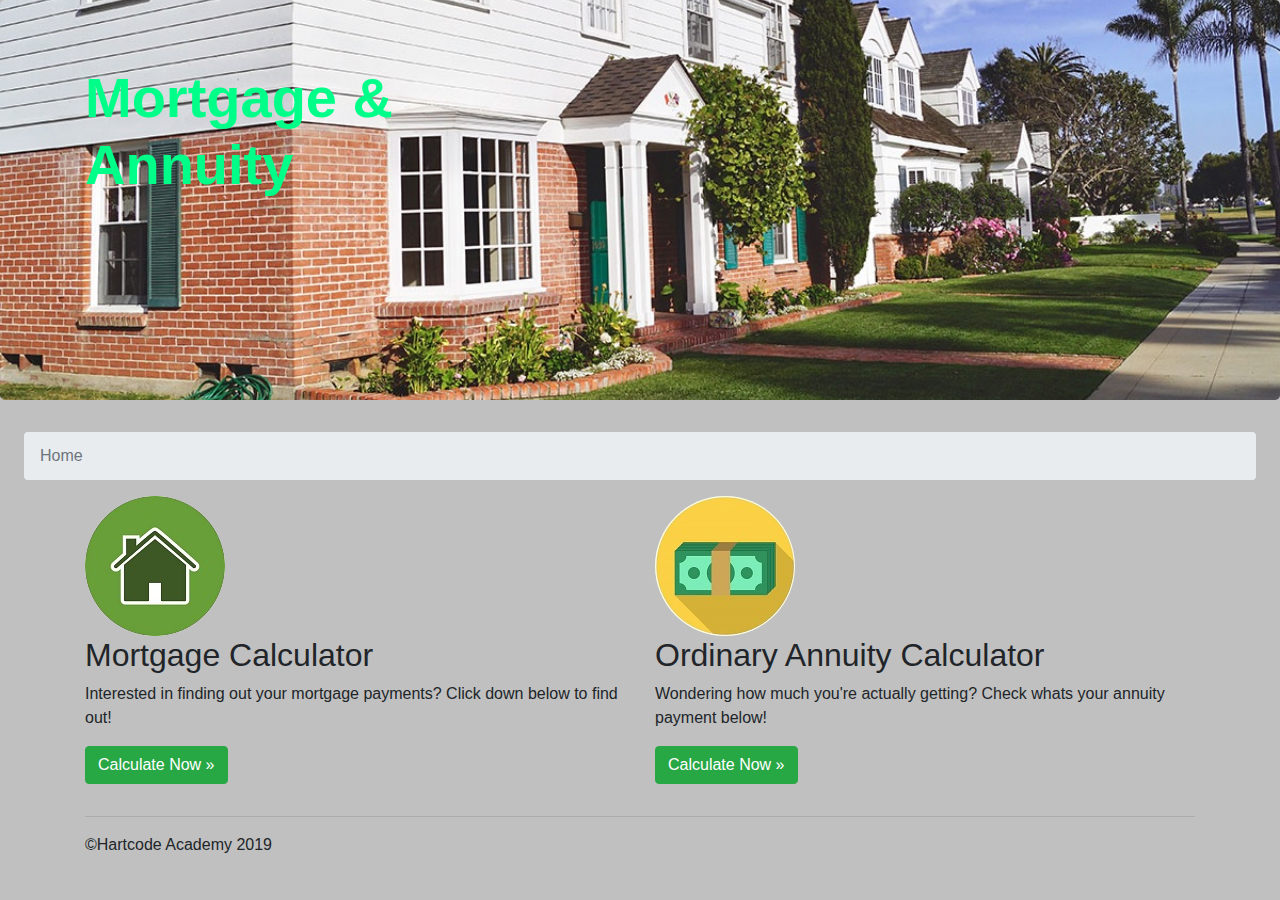
==== Project/index.html @ e82f8fe1 "Completed project" ====
<!doctype html>
<html lang="en">
  <head>
    <!-- Required meta tags -->
    <meta charset="utf-8">
    <meta name="viewport" content="width=device-width, initial-scale=1, shrink-to-fit=no">

    <!-- Bootstrap CSS -->
    <link rel="stylesheet" href="https://stackpath.bootstrapcdn.com/bootstrap/4.3.1/css/bootstrap.min.css" integrity="sha384-ggOyR0iXCbMQv3Xipma34MD+dH/1fQ784/j6cY/iJTQUOhcWr7x9JvoRxT2MZw1T" crossorigin="anonymous">
    
    <!-- Font Awesome -->
    <link rel="stylesheet" href="https://use.fontawesome.com/releases/v5.6.3/css/all.css" integrity="sha384-UHRtZLI+pbxtHCWp1t77Bi1L4ZtiqrqD80Kn4Z8NTSRyMA2Fd33n5dQ8lWUE00s/" crossorigin="anonymous">

    <link rel="stylesheet" type="text/css" href="css/styles.css" />
    <link rel="shortcut icon" type="image/png" href="img/icon.png"/>
    <title>Calculate It</title>
  </head>

  <body>
    <div class="jumbotron landing-bg">
      <div class="container text-left green">
        <h1 class="display-4 headTitle">Mortgage & <br/>Annuity</h1>
      </div>
    </div>
    
    <nav aria-label="breadcrumb">
      <ol class="breadcrumb mx-4">
        <li class="breadcrumb-item active" aria-current="page">Home</a></li>
      </ol>
    </nav>

    <main>
      <div class="container">
        <!-- Links to calculations -->
        <div class="row">
          <div class="col-lg-6">
            <img class="rounded-circle" src="img/mortgage_icon.jpg" alt="mortgage icon">
            <h2>Mortgage Calculator</h2>
            <p>Interested in finding out your mortgage payments? Click down below to find out!</p>
            <p><a class="btn btn-success" href="mortgage_calc.html" role="button">Calculate Now &raquo;</a></p>
          </div>
          <div class="col-lg-6">
            <img class="rounded-circle" src="img/money_icon.jpg" alt="money icon">
            <h2>Ordinary Annuity Calculator</h2>
            <p>Wondering how much you're actually getting? Check whats your annuity payment below!</p>
            <p><a class="btn btn-success" href="annuity_calc.html" role="button">Calculate Now &raquo;</a></p>
          </div>
        </div>
      </div>
    </main>

    <footer class="container">
      <hr>
      <p>&copy;Hartcode Academy 2019</p>
    </footer>  

    <!-- Optional JavaScript -->
    <!-- jQuery first, then Popper.js, then Bootstrap JS -->
    <script src="https://code.jquery.com/jquery-3.3.1.slim.min.js" integrity="sha384-q8i/X+965DzO0rT7abK41JStQIAqVgRVzpbzo5smXKp4YfRvH+8abtTE1Pi6jizo" crossorigin="anonymous"></script>
    <script src="https://cdnjs.cloudflare.com/ajax/libs/popper.js/1.14.7/umd/popper.min.js" integrity="sha384-UO2eT0CpHqdSJQ6hJty5KVphtPhzWj9WO1clHTMGa3JDZwrnQq4sF86dIHNDz0W1" crossorigin="anonymous"></script>
    <script src="https://stackpath.bootstrapcdn.com/bootstrap/4.3.1/js/bootstrap.min.js" integrity="sha384-JjSmVgyd0p3pXB1rRibZUAYoIIy6OrQ6VrjIEaFf/nJGzIxFDsf4x0xIM+B07jRM" crossorigin="anonymous"></script>
  </body>
</html>
---- Project/css/styles.css ----
body {
    background-color: #C0C0C0;
}

.landing-bg {
    background-image: url("../img/home_pic.jpg");
    background-size: cover;
    background-position: center;
    height: 400px;
}

.center {
    display: block;
    margin-left: auto;
    margin-right: auto;
}

.headTitle {
    font-weight: bold;
}

.green {
    color: #00ff88;
}
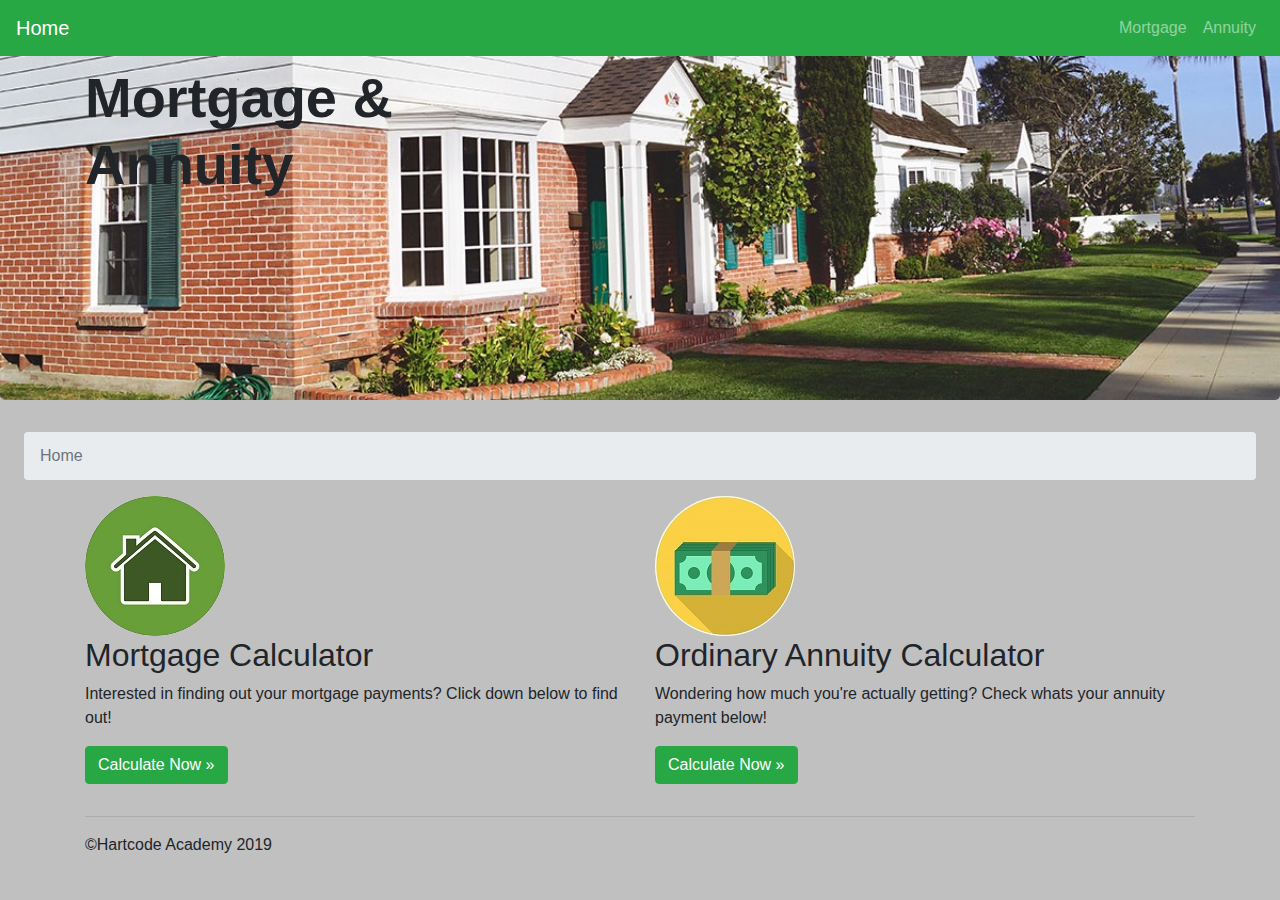
==== commit 5fc2a59b: "Included updates and changes" ====
--- a/Project/index.html
+++ b/Project/index.html
@@ -17,15 +17,34 @@
   </head>
 
   <body>
+    <nav class="navbar navbar-expand-md navbar-dark fixed-top bg-success">
+      <a class="navbar-brand" href="#">Home</a>
+      <button class="navbar-toggler" type="button" data-toggle="collapse" data-target="#navbarsExampleDefault" aria-controls="navbarsExampleDefault" aria-expanded="false" aria-label="Toggle navigation">
+        <span class="navbar-toggler-icon"></span>
+      </button>
+        
+      <!-- Links to calculators -->
+      <div class="collapse navbar-collapse" id="navbarsExampleDefault">
+        <ul class="navbar-nav ml-auto">
+          <li class="nav-item">
+            <a class="nav-link" href="mortgage_calc.html">Mortgage</a>
+          </li>
+          <li class="nav-item">
+            <a class="nav-link" href="annuity_calc.html">Annuity</a>
+          </li>
+        </ul>
+      </div>
+    </nav>
+    
     <div class="jumbotron landing-bg">
-      <div class="container text-left green">
+      <div class="container text-left">
         <h1 class="display-4 headTitle">Mortgage & <br/>Annuity</h1>
       </div>
     </div>
     
     <nav aria-label="breadcrumb">
       <ol class="breadcrumb mx-4">
-        <li class="breadcrumb-item active" aria-current="page">Home</a></li>
+        <li class="breadcrumb-item active" aria-current="page">Home</li>
       </ol>
     </nav>
 
